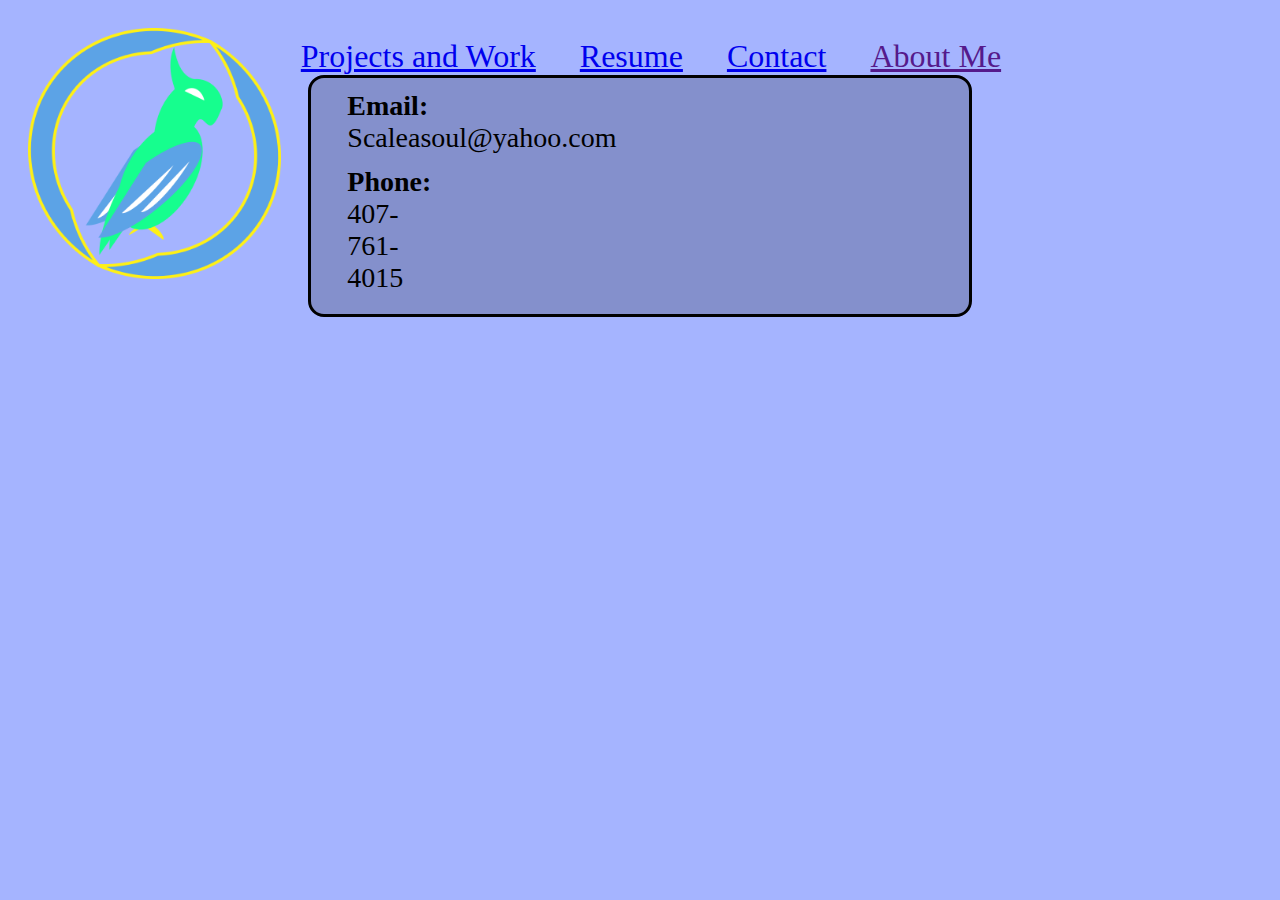
==== Contact.html @ 5019981f "V 0.2" ====
﻿<!DOCTYPE html>

<html>
<head>
    <link rel="stylesheet" href="css/main.css" />
    <title>David Portfolio - Contact</title>
</head>
<body>
    <img src="img/TealTurken_Logo.png" alt="" id="logo" />
    <div class="menu">
        <a href="index.html">Projects and Work</a>
        <a href="resume.html">Resume</a>
        <a href="Contact.html">Contact</a>
        <a href="">About Me</a>
    </div>
    <div id="contactDiv">
        <p id="generalText"><b>Email:</b> Scaleasoul@yahoo.com</p>
        <p id="generalText"><b>Phone:</b> 407-761-4015</p>
    </div>
</body>
</html>
---- css/main.css ----
﻿div.menu
{
    margin:auto;
    padding-top: 30px;
}
a
{
    margin: auto;
    font-size: 32px;
    padding: 20px;
    text-decoration: underline none;
}
#MMText
{
    margin: auto;
    width: 90%;
    clear: left;
}
p#MMText
{
    font-size: 24px;
}
#MomoMako_Cover {
    float: right;
    height: 35%;
    width: 35%;
    padding-right: 40px;
    padding-top: 120px;
    padding-bottom: 10px;
}
p#generalText
{
    font-size: 28px;
    margin: auto;
    width: 54%;
    padding-top: 12px;
}
div.gallery
{
    margin: auto;
    width: 90%;
    position: relative;
    overflow: auto;
}
div.galleryFiles {
    clear: both;
    padding: 8px;
    white-space: nowrap;
    overflow: scroll;
    background-color: rgb(20 20 20);
}
img#logo
{
    height: 20%;
    width: 20%;
    padding-left: 20px;
    padding-top: 20px;
    padding-bottom: 25px;
    float: left;
}
img.galleryImg
{
    height: 20%;
    width: 20%;
    padding: 4px;
    border: 1px solid white;
}
img.galleryImg:hover
{
    border: 5px solid green;
    cursor: pointer;
    padding: 0px;
}
img#stageImg
{
    height: 60%;
    width: 60%;
    float: left;
    padding-right: 8px;
}
.stageContent {
    text-align: center;
    background-color: rgba(0, 0, 0, 0.20);
}
div.stageContent {
    margin: auto;
    border: 2px solid black;
    border-radius: 16px;
    margin-left: 675px;
}
#stageTitle
{
    margin-top: 4px;
    margin-bottom: 0px;
}
#stageSubTitle
{
    margin-top: 0px;
    margin-bottom: 0px;
}
p#stageText
{
    font-size: 18px;
    text-align: left;
    margin-top: 6px;
}
embed#resume
{
    margin: 12px;
}
div#contactDiv {
    margin: auto;
    border: 3px solid black;
    border-radius: 16px;
    padding-right: 500px;
    padding-bottom: 20px;
    margin-left: 300px;
    margin-right: 300px;
    background-color: rgba(0, 0, 0, 0.20);
}
body {
    color: black;
    background-color: rgb(165 180 255);
}
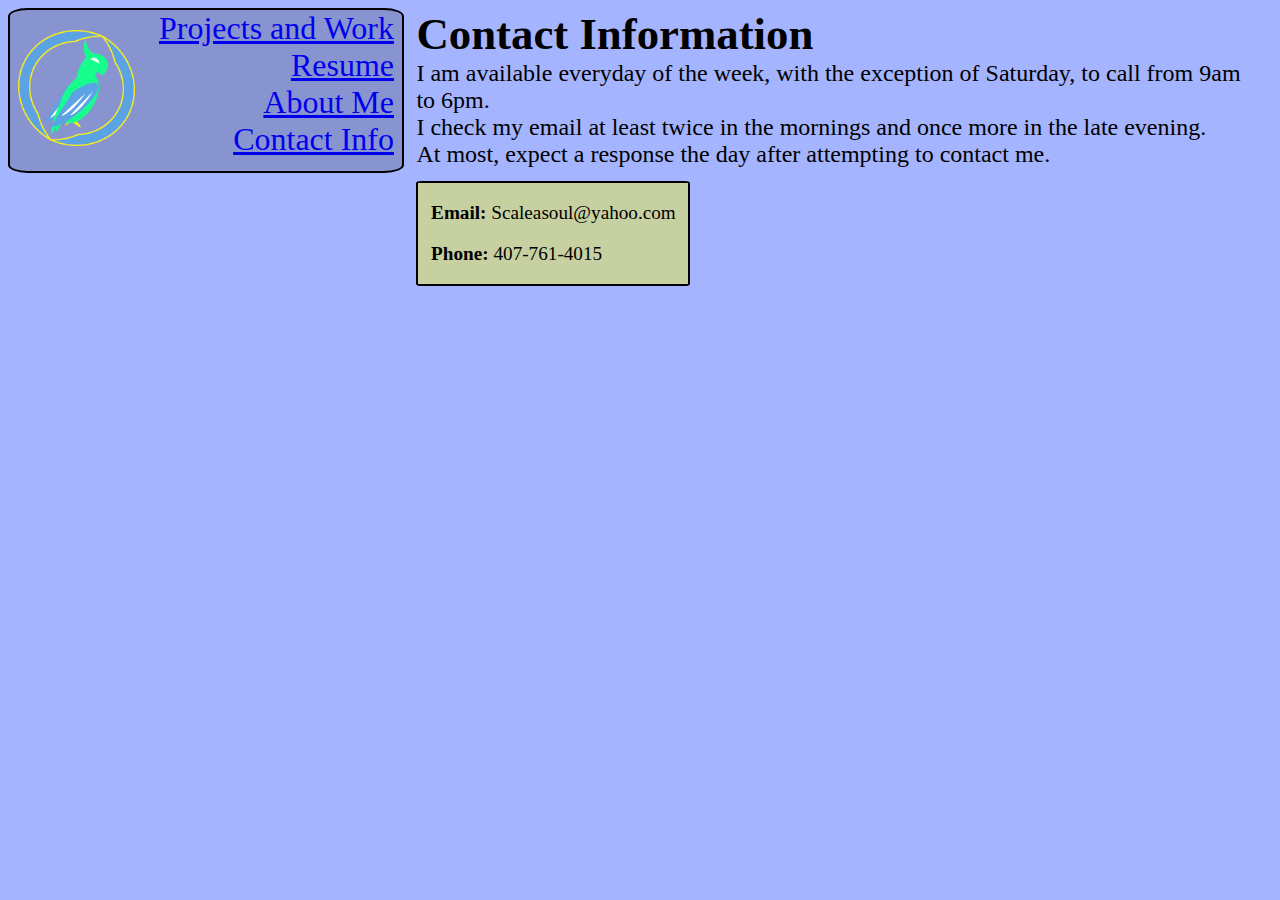
==== commit 0f86d369: "Contact Page and Formatting update" ====
--- a/Contact.html
+++ b/Contact.html
@@ -6,16 +6,19 @@
     <title>David Portfolio - Contact</title>
 </head>
 <body>
-    <img src="img/TealTurken_Logo.png" alt="" id="logo" />
-    <div class="menu">
-        <a href="index.html">Projects and Work</a>
-        <a href="resume.html">Resume</a>
-        <a href="Contact.html">Contact</a>
-        <a href="">About Me</a>
+    <div class="menu" style="width:31%">
+        <img src="img/TealTurken_Logo.png" alt="" id="logo" />
+        <a id="menuLink" href="projects.html">Projects and Work</a>
+        <a id="menuLink" href="resume.html">Resume</a>
+        <a id="menuLink" href="index.html">About Me</a>
+        <a id="menuLink" href="contact.html">Contact Info</a>
     </div>
-    <div id="contactDiv">
-        <p id="generalText"><b>Email:</b> Scaleasoul@yahoo.com</p>
-        <p id="generalText"><b>Phone:</b> 407-761-4015</p>
-    </div>
+    <h1 id="pageTitle">Contact Information</h1>
+    <p id="generalText">
+        I am available everyday of the week, with the exception of Saturday, to call from 9am to 6pm. <br />I check my email
+        at least twice in the mornings and once more in the late evening. <br />At most, expect a response the day after attempting to contact me.
+    </p>
+    <div id="contactInfo"><p style="font-size:larger"><b>Email: </b>Scaleasoul@yahoo.com<p>
+<p style="font-size:larger"><b>Phone: </b>407-761-4015</p></div>
 </body>
 </html>--- a/css/main.css
+++ b/css/main.css
@@ -1,82 +1,95 @@
-﻿div.menu
-{
-    margin:auto;
-    padding-top: 30px;
-}
-a
-{
-    margin: auto;
-    font-size: 32px;
-    padding: 20px;
-    text-decoration: underline none;
-}
-#MMText
-{
-    margin: auto;
-    width: 90%;
-    clear: left;
-}
-p#MMText
-{
-    font-size: 24px;
-}
-#MomoMako_Cover {
-    float: right;
-    height: 35%;
-    width: 35%;
-    padding-right: 40px;
-    padding-top: 120px;
-    padding-bottom: 10px;
+﻿div.menu {
+    width: 31.45%;
+    margin: auto;
+    margin-right: 1%;
+    padding-bottom: 1%;
+    background-color: rgba(20 20 20 / 0.2);
+    border: 2px solid black;
+    border-radius: 5%;
+    float: left;
+}
+a#menuLink {
+    position: relative;
+    right: 2%;
+    bottom: 18%;
+    margin: auto;
+    font-size: 200%;
+    clear: right;
+    float: right;
+}
+#pageTitle
+{
+    font-size: 280%;
+    margin: auto;       
 }
 p#generalText
 {
-    font-size: 28px;
-    margin: auto;
-    width: 54%;
-    padding-top: 12px;
-}
-div.gallery
-{
-    margin: auto;
-    width: 90%;
+    font-size: 150%;
+    margin: auto;
+    margin-left: 1%;
+    margin-right: 1%;
+}
+#Game_Cover 
+{
+    float: right;
+    width: 32%;
+    margin-right: 1%;
+    margin-bottom: 1%;
+    border: 2px solid black;
+    border-radius: 2%;
+}
+h1#galleryText {
+    margin: auto;
+    margin-bottom: 0.5%;
+    margin-top: 1%;
+    width: 28%;
+    font-size: 500%;
+    clear: right;
+    border: 2px solid black;
+    border-radius: 2%;
+    background-color: rgba(250 250 20 / 0.40);
+    text-align: center;
+}
+div.gallery 
+{
+    margin: auto;
+    width: 99%;
     position: relative;
     overflow: auto;
 }
 div.galleryFiles {
     clear: both;
-    padding: 8px;
+    padding: 0.5%;
     white-space: nowrap;
-    overflow: scroll;
-    background-color: rgb(20 20 20);
-}
-img#logo
+    background-color: rgb(40 40 40);
+    overflow-y: hidden;
+}
+img#logo {
+    width: 30%;
+    float: left;
+    margin-left: 2%;
+    margin-right: 2%;
+    margin-top: 5%;
+}
+img.galleryImg
 {
     height: 20%;
     width: 20%;
-    padding-left: 20px;
-    padding-top: 20px;
-    padding-bottom: 25px;
-    float: left;
-}
-img.galleryImg
-{
-    height: 20%;
-    width: 20%;
-    padding: 4px;
+    padding: 0.57%;
     border: 1px solid white;
 }
 img.galleryImg:hover
 {
     border: 5px solid green;
     cursor: pointer;
-    padding: 0px;
+    padding: 0.2%;
 }
 img#stageImg
 {
     height: 60%;
     width: 60%;
     float: left;
-    padding-right: 8px;
+    padding-right: 0.7%;
 }
 .stageContent {
     text-align: center;
@@ -85,38 +98,115 @@
 div.stageContent {
     margin: auto;
     border: 2px solid black;
-    border-radius: 16px;
-    margin-left: 675px;
+    border-radius: 5%;
+    margin-left: 60.1%;
 }
 #stageTitle
 {
-    margin-top: 4px;
-    margin-bottom: 0px;
+    margin-top: 0.6%;
+    margin-bottom: 0%;
 }
 #stageSubTitle
 {
-    margin-top: 0px;
-    margin-bottom: 0px;
+    margin-top: 0%;
+    margin-bottom: 0%;
 }
 p#stageText
 {
-    font-size: 18px;
+    font-size: 110%;
     text-align: left;
-    margin-top: 6px;
-}
-embed#resume
-{
-    margin: 12px;
-}
-div#contactDiv {
-    margin: auto;
-    border: 3px solid black;
-    border-radius: 16px;
-    padding-right: 500px;
-    padding-bottom: 20px;
-    margin-left: 300px;
-    margin-right: 300px;
-    background-color: rgba(0, 0, 0, 0.20);
+    margin-top: 2%;
+}
+embed#resume 
+{
+    margin: 1.5%;
+    width: 60%;
+    height: 1000px;
+}
+img#selfPic 
+{
+    float: right;
+    width: 25%;
+    border: 2px solid black;
+    border-radius: 2%;
+    margin-left: 0.5%;
+}
+img#lightsOut
+{
+    float: left;
+    width: 45%;
+    margin-right: 1%;
+    margin-top: 0.5%;
+}
+div#lightsOutContent {
+    border: 2px solid black;
+    border-radius: 2%;
+    background-color: rgba(20 20 20 / 0.20);
+    margin: auto;
+    margin-right: 1%;
+    width: 20%;
+    float: left;
+}div#alienAttackContent {
+    border: 2px solid black;
+    border-radius: 2%;
+    background-color: rgba(20 20 20 / 0.20);
+    margin: auto;
+    margin-left: 1%;
+    margin-top: 1%;
+    width: 20%;
+    float: right;
+}
+p#lightsOutText
+{
+    font-size: 120%;
+    text-align: center;
+}
+img#alienAttack
+{
+    float: right;
+    width: 45%;
+    margin-left: 1%;
+    margin-top: 0.5%;
+}
+div#contactInfo {
+    border: 2px solid black;
+    border-radius: 2%;
+    background-color: rgba(250 250 20 / 0.40);
+    margin: auto;
+    margin-top: auto;
+    margin-top: 1%;
+    width: fit-content();
+    float: left;
+    padding-left: 1%;
+    padding-right: 1%;
+}
+table#projectsTable
+{
+    border: solid 2px black;
+    border-radius: 2%;
+    background-color: rgba(20 20 20 / 0.20);
+    margin: auto;
+    width: 42%;
+}
+td#tableText
+{
+    border-bottom: solid 2px black;
+}
+a#tableText
+{
+    text-align: left;
+    font-size: 250%;
+}
+img#tableArt
+{
+    width: 10%;
+    float: right;
+}
+img#tableArt2
+{
+    width: 4%;
+    float: right;
+    margin-right: 2%;
 }
 body {
     color: black;
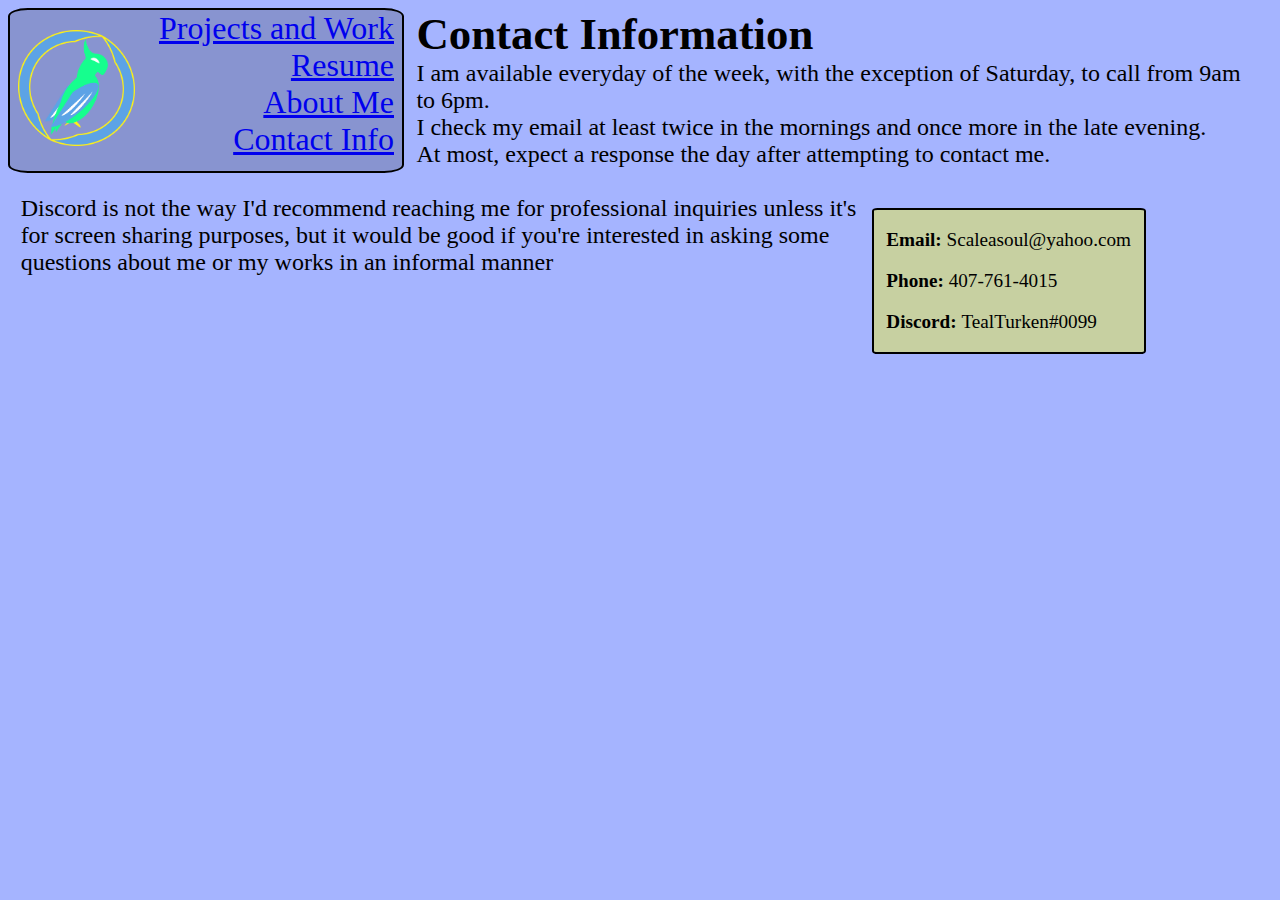
==== commit 6c884960: "Quality improvements" ====
--- a/Contact.html
+++ b/Contact.html
@@ -17,8 +17,16 @@
     <p id="generalText">
         I am available everyday of the week, with the exception of Saturday, to call from 9am to 6pm. <br />I check my email
         at least twice in the mornings and once more in the late evening. <br />At most, expect a response the day after attempting to contact me.
+        <br /> <br />
     </p>
-    <div id="contactInfo"><p style="font-size:larger"><b>Email: </b>Scaleasoul@yahoo.com<p>
-<p style="font-size:larger"><b>Phone: </b>407-761-4015</p></div>
+    <div id="contactInfo">
+        <p style="font-size:larger"><b>Email: </b>Scaleasoul@yahoo.com<p>
+        <p style="font-size:larger"><b>Phone: </b>407-761-4015</p>
+        <p style="font-size:larger"><b>Discord: </b>TealTurken#0099</p>
+    </div>
+    <p id="generalText">
+        Discord is not the way I'd recommend reaching me for professional inquiries unless it's for screen sharing purposes, 
+        but it would be good if you're interested in asking some questions about me or my works in an informal manner
+    </p>
 </body>
 </html>--- a/css/main.css
+++ b/css/main.css
@@ -172,13 +172,13 @@
     border: 2px solid black;
     border-radius: 2%;
     background-color: rgba(250 250 20 / 0.40);
-    margin: auto;
-    margin-top: auto;
+    margin: 10%;
     margin-top: 1%;
-    width: fit-content();
-    float: left;
+    margin-left: 1%;
+    width: fit-content;
     padding-left: 1%;
     padding-right: 1%;
+    float: right;
 }
 table#projectsTable
 {
